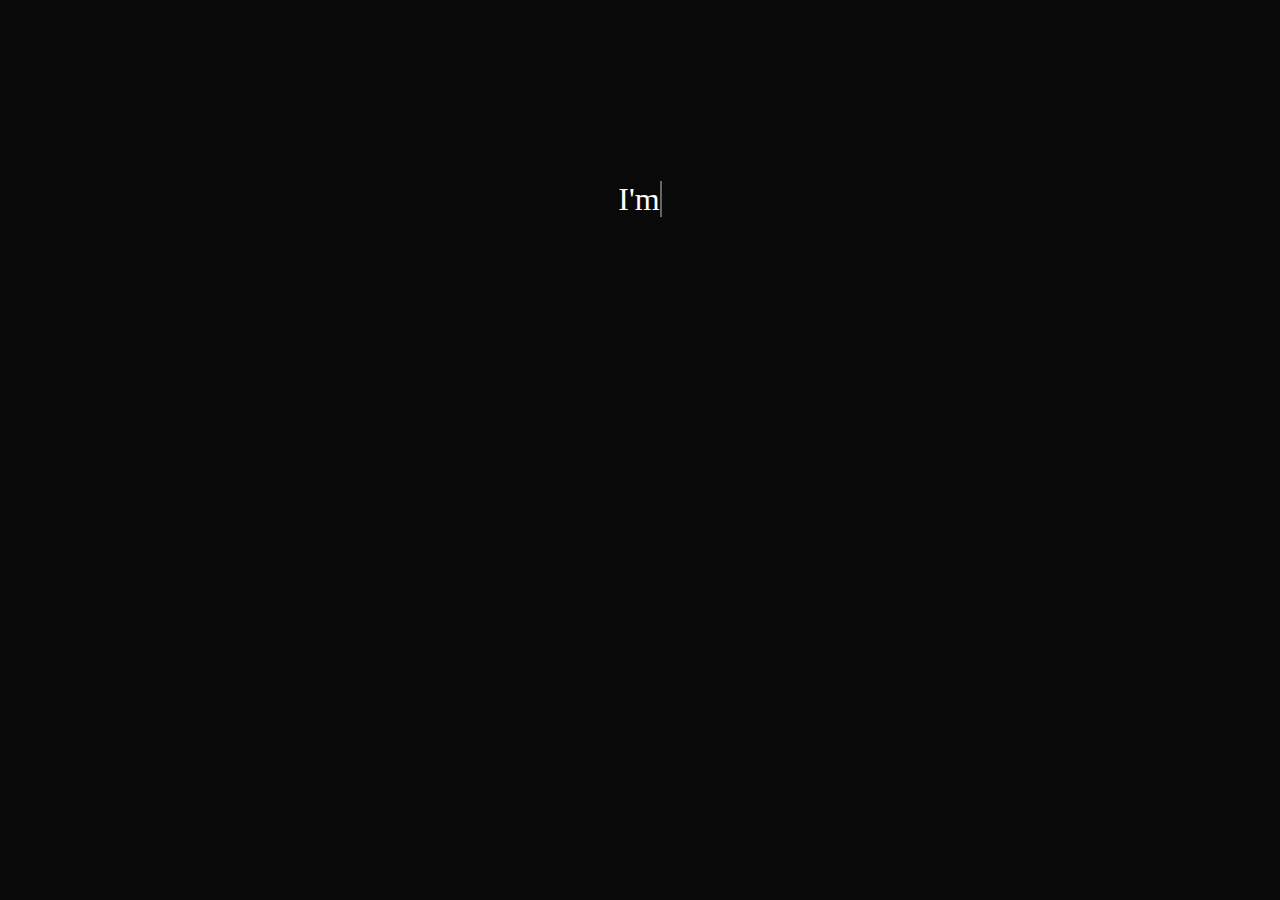
==== index.html @ 54f2b54f "comm" ====
<!DOCTYPE html>
<html lang="en">
<head>
  
    <meta charset="UTF-8">
    <meta http-equiv="X-UA-Compatible" content="IE=edge">
    <meta name="viewport" content="width=device-width, initial-scale=1.0">
    <title>ken!d</title>
    <link href="https://fonts.googleapis.com/css?family=Raleway:200,100,400" rel="stylesheet" type="text/css" />
    <link rel="stylesheet" href="assets\main.css">
    <script src="assets\main.js"></script>   
</head>
<body>
    
    <h1>
      <span
         class="txt-rotate"
         data-period="4000"
         
         data-rotate='[ "I&apos;m Ken Dekpor.","FIRST YEAR COMPUTER SCIENCE STUDENT"]'></span>
    </h1>
    <h1>
        <!-- <span
           class="txt-rotate"
           data-period="0"
           data-rotate='[ "FIRST YEAR COMPUTER SCIENCE STUDENT." ]'>
        
           </span> -->
      </h1>



</body>

</html>
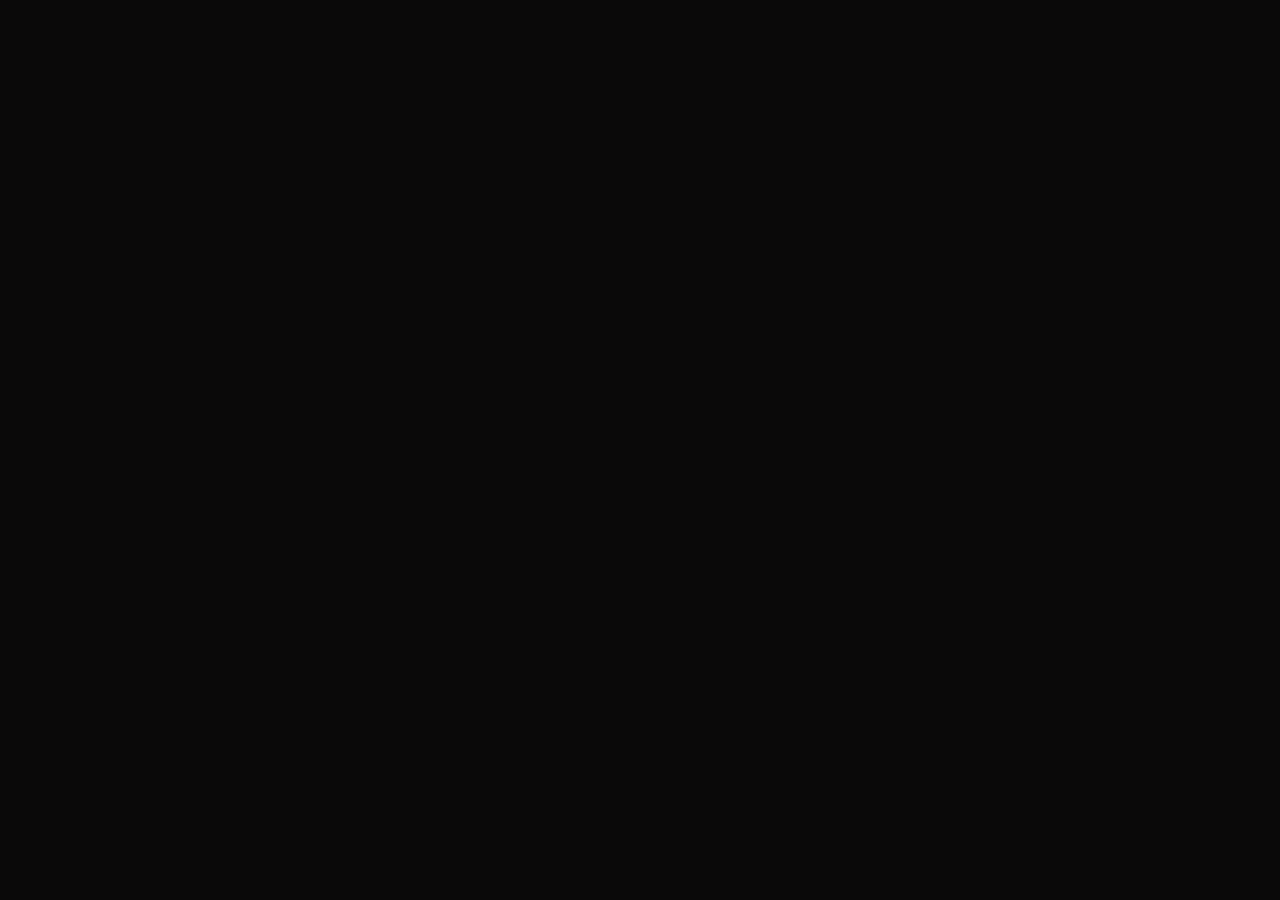
==== commit ae7941af: "dtype" ====
--- a/index.html
+++ b/index.html
@@ -17,7 +17,7 @@
          class="txt-rotate"
          data-period="4000"
          
-         data-rotate='[ "I&apos;m Ken Dekpor.","FIRST YEAR COMPUTER SCIENCE STUDENT"]'></span>
+         data-type='[ "I&apos;m Ken Dekpor.", "FIRST YEAR COMPUTER SCIENCE STUDENT."]'></span>
     </h1>
     <h1>
         <!-- <span
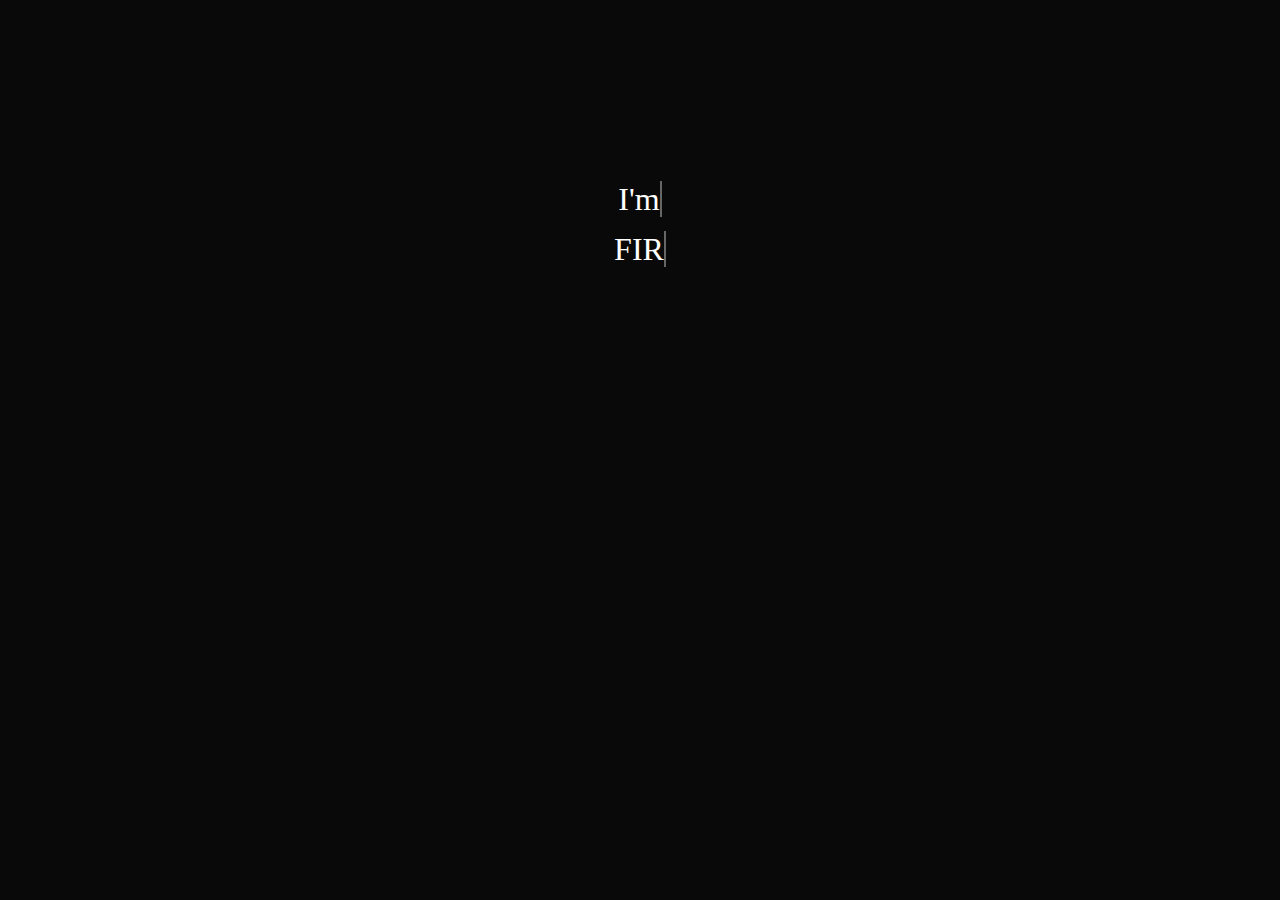
==== commit 4a739854: "ses" ====
--- a/index.html
+++ b/index.html
@@ -17,15 +17,15 @@
          class="txt-rotate"
          data-period="4000"
          
-         data-type='[ "I&apos;m Ken Dekpor.", "FIRST YEAR COMPUTER SCIENCE STUDENT."]'></span>
+         data-rotate='[ "I&apos;m Ken Dekpor."]'></span>
     </h1>
     <h1>
-        <!-- <span
+        <span
            class="txt-rotate"
            data-period="0"
            data-rotate='[ "FIRST YEAR COMPUTER SCIENCE STUDENT." ]'>
         
-           </span> -->
+           </span>
       </h1>
 
 
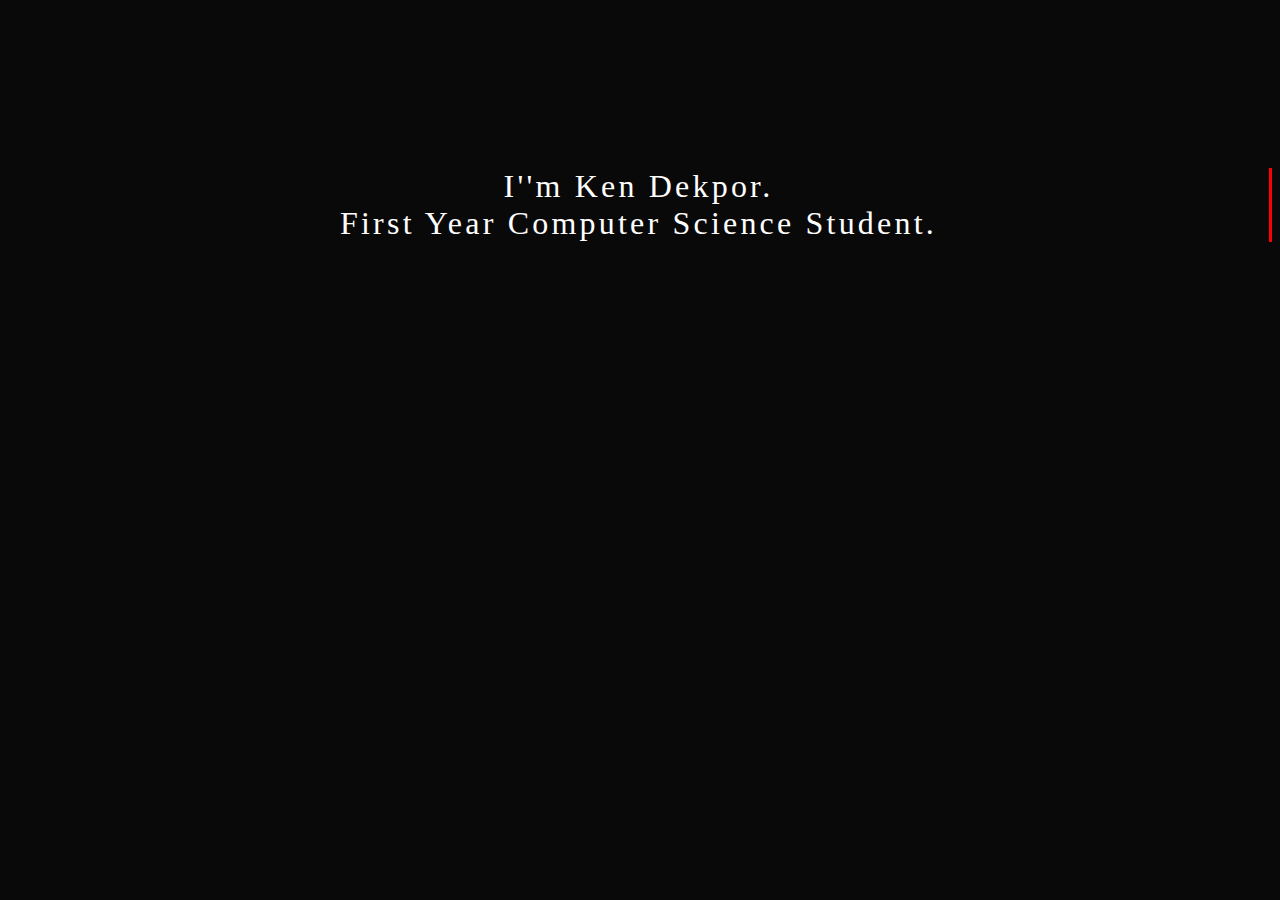
==== commit bc51a157: "fgg" ====
--- a/index.html
+++ b/index.html
@@ -6,28 +6,17 @@
     <meta http-equiv="X-UA-Compatible" content="IE=edge">
     <meta name="viewport" content="width=device-width, initial-scale=1.0">
     <title>ken!d</title>
-    <link href="https://fonts.googleapis.com/css?family=Raleway:200,100,400" rel="stylesheet" type="text/css" />
     <link rel="stylesheet" href="assets\main.css">
     <script src="assets\main.js"></script>   
 </head>
 <body>
     
-    <h1>
-      <span
-         class="txt-rotate"
-         data-period="4000"
-         
-         data-rotate='[ "I&apos;m Ken Dekpor."]'></span>
-    </h1>
-    <h1>
-        <span
-           class="txt-rotate"
-           data-period="0"
-           data-rotate='[ "FIRST YEAR COMPUTER SCIENCE STUDENT." ]'>
-        
-           </span>
-      </h1>
-
+    <div class="typewriter">
+        <h1>I'&apos;m Ken Dekpor.<br>First Year Computer Science Student.</h1>
+      </div>
+      <!-- <div class="typewriter">
+        <h1></h1>
+      </div> -->
 
 
 </body>
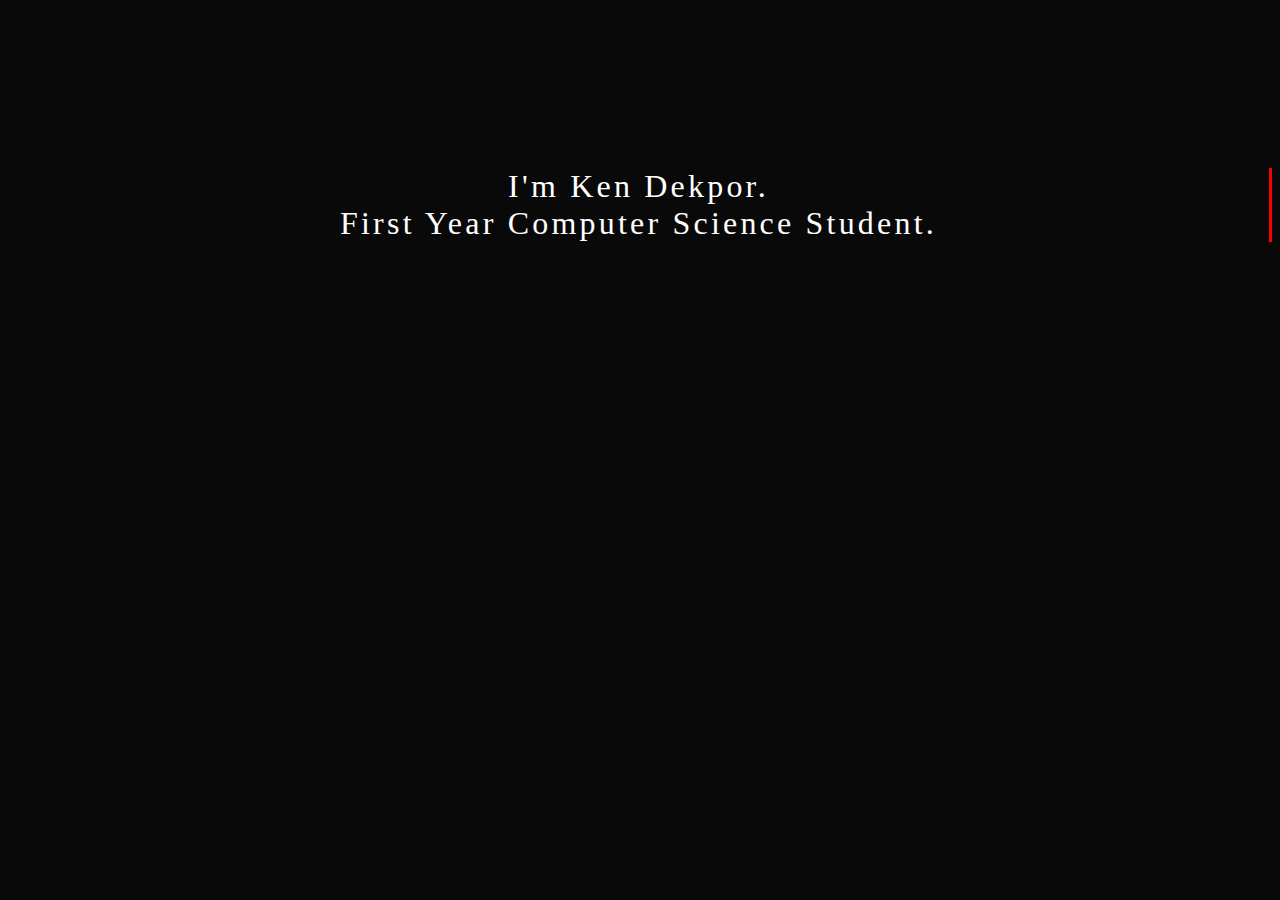
==== commit ae782c31: "appos" ====
--- a/index.html
+++ b/index.html
@@ -12,7 +12,7 @@
 <body>
     
     <div class="typewriter">
-        <h1>I'&apos;m Ken Dekpor.<br>First Year Computer Science Student.</h1>
+        <h1>I&apos;m Ken Dekpor.<br>First Year Computer Science Student.</h1>
       </div>
       <!-- <div class="typewriter">
         <h1></h1>
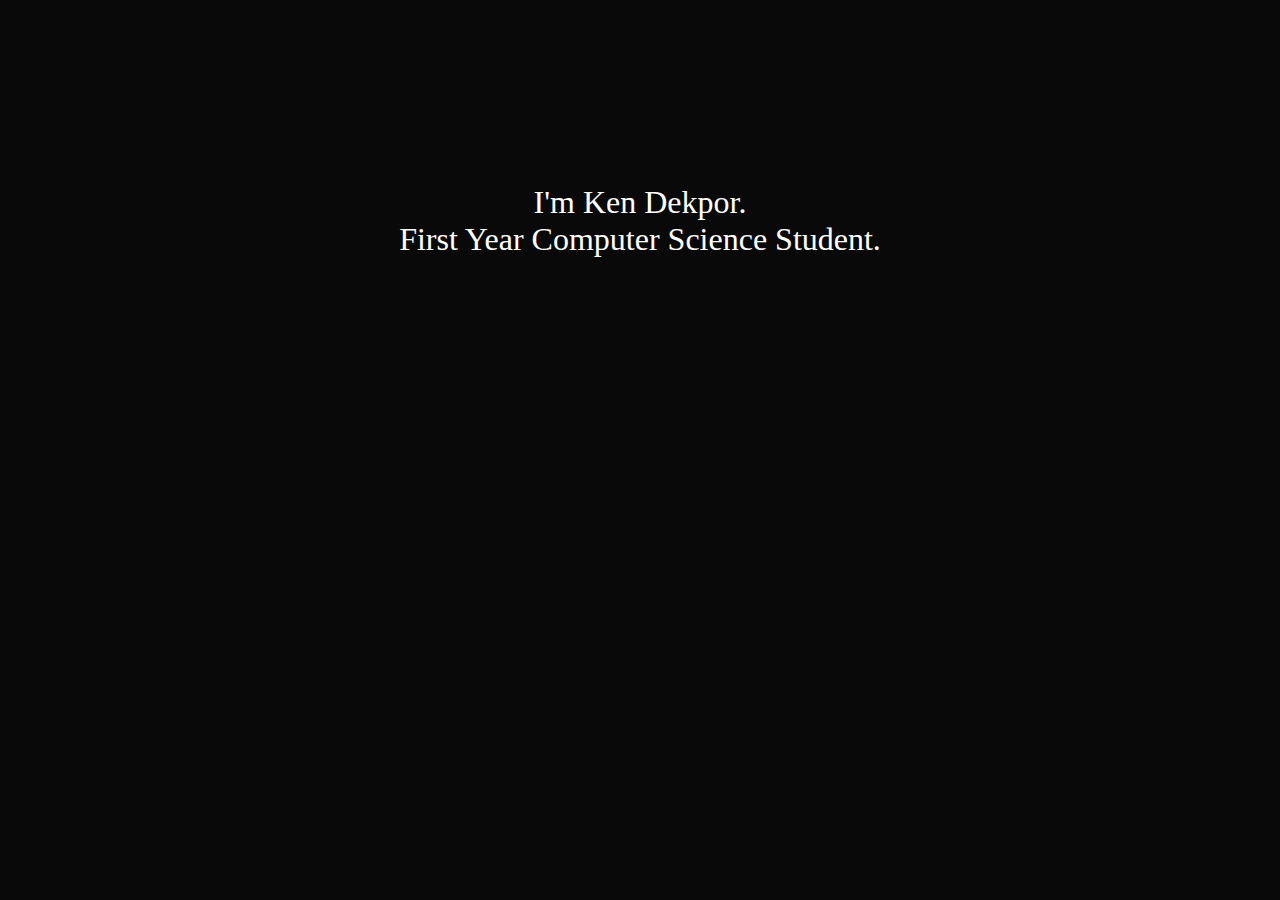
==== commit f08b4e3d: "ppppp" ====
--- a/index.html
+++ b/index.html
@@ -12,7 +12,9 @@
 <body>
     
     <div class="typewriter">
+        <p>
         <h1>I&apos;m Ken Dekpor.<br>First Year Computer Science Student.</h1>
+    </p>
       </div>
       <!-- <div class="typewriter">
         <h1></h1>
